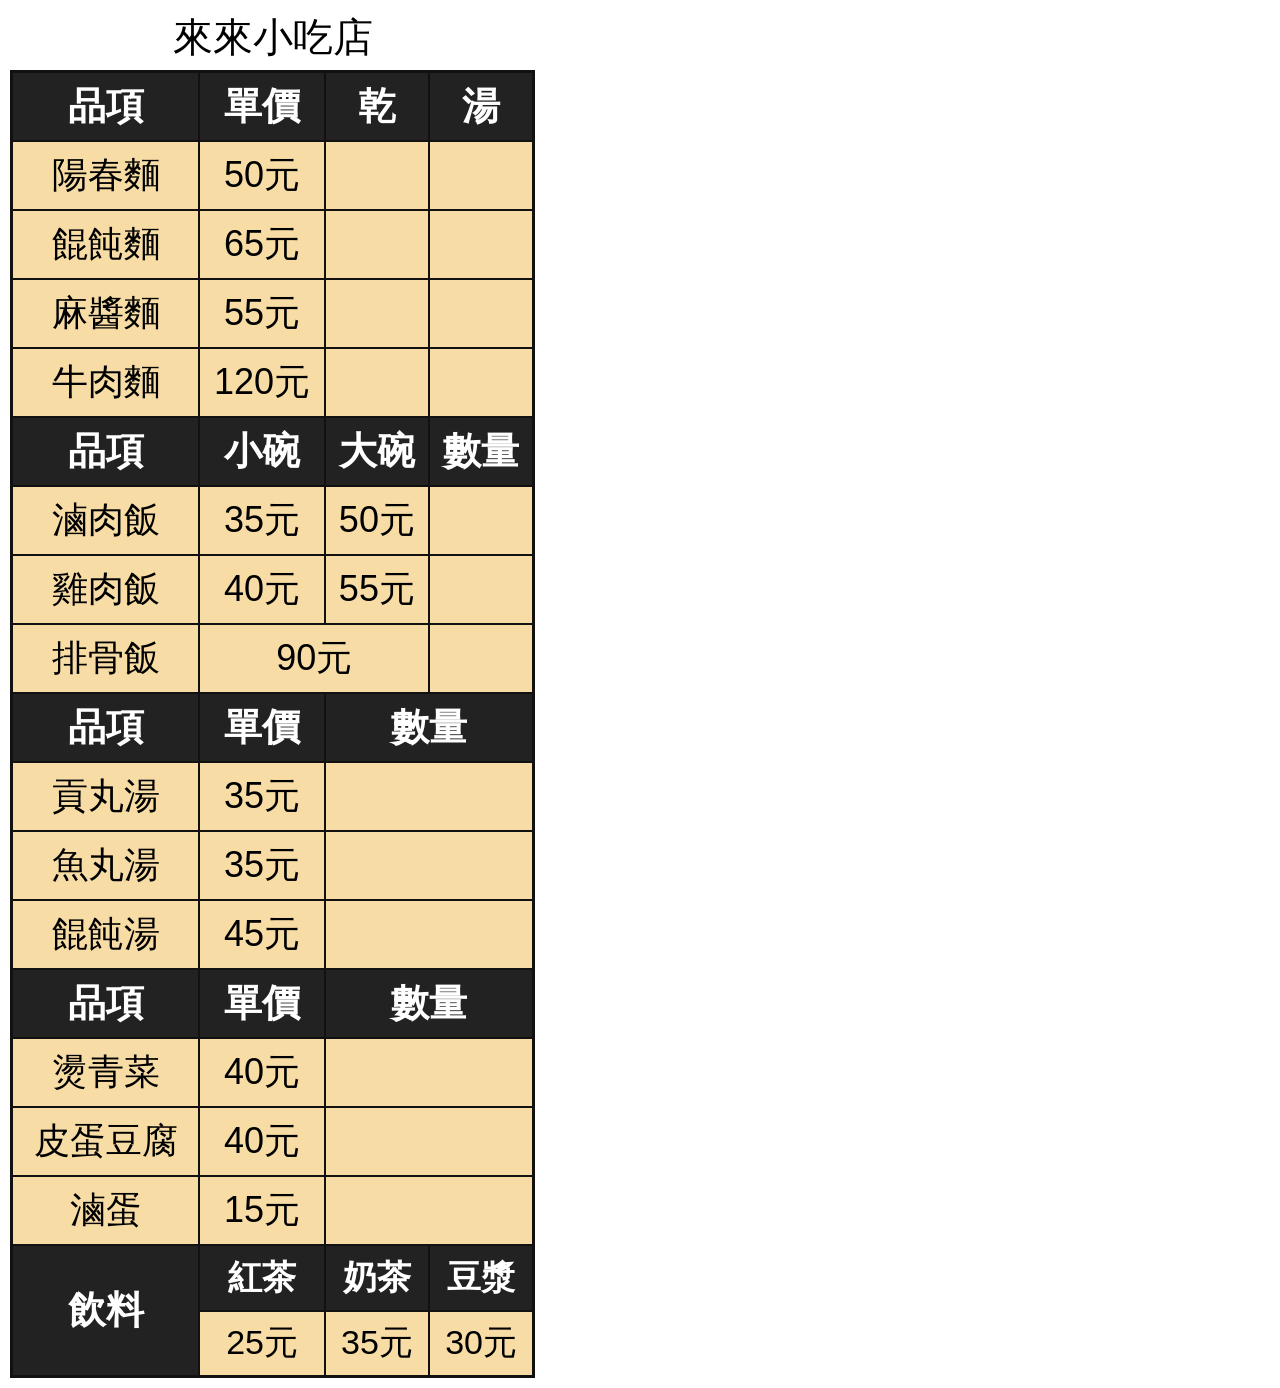
==== homework/0909/index.html @ c81b071d "建立課後練習網站" ====
<!doctype html>
<html lang="zh-Hant">
  <head>
    <meta charset="UTF-8" />
    <title>0909作業</title>

    <style>
      * {
        box-sizing: border-box;
      }

      body {
        margin: 0;
        padding: 10px;
        background-color: white;
        font-family: "Microsoft JhengHei", "Noto Sans TC", Arial, sans-serif;
      }

      h1 {
        width: 525px;
        margin: 0 0 5px 0;
        text-align: center;
        font-size: 40px;
        font-weight: 500;
      }

      table {
        width: 525px;
        border-collapse: collapse;
        table-layout: fixed;
        border: 3px solid #111;
      }

      /* 四欄寬度 */
      col:nth-child(1) {
        width: 36%;
      }

      col:nth-child(2) {
        width: 24%;
      }

      col:nth-child(3) {
        width: 20%;
      }

      col:nth-child(4) {
        width: 20%;
      }

      th,
      td {
        border: 2px solid #111;
        text-align: center;
        vertical-align: middle;
      }

      th {
        height: 69px;
        background-color: #222;
        color: white;
        font-size: 38px;
        font-weight: bold;
        white-space: nowrap;
      }

      td {
        height: 69px;
        background-color: #f7dca5;
        color: black;
        font-size: 36px;
        white-space: nowrap;
      }

      .drink-title {
        background-color: #222;
        color: white;
        font-size: 38px;
        font-weight: bold;
      }

      .drink-head {
        height: 66px;
        font-size: 34px;
      }

      .drink-price {
        height: 66px;
        font-size: 34px;
      }
    </style>
  </head>

  <body>
    <h1>來來小吃店</h1>

    <table>
      <colgroup>
        <col />
        <col />
        <col />
        <col />
      </colgroup>

      <tr>
        <th>品項</th>
        <th>單價</th>
        <th>乾</th>
        <th>湯</th>
      </tr>

      <tr>
        <td>陽春麵</td>
        <td>50元</td>
        <td></td>
        <td></td>
      </tr>

      <tr>
        <td>餛飩麵</td>
        <td>65元</td>
        <td></td>
        <td></td>
      </tr>

      <tr>
        <td>麻醬麵</td>
        <td>55元</td>
        <td></td>
        <td></td>
      </tr>

      <tr>
        <td>牛肉麵</td>
        <td>120元</td>
        <td></td>
        <td></td>
      </tr>

      <tr>
        <th>品項</th>
        <th>小碗</th>
        <th>大碗</th>
        <th>數量</th>
      </tr>

      <tr>
        <td>滷肉飯</td>
        <td>35元</td>
        <td>50元</td>
        <td></td>
      </tr>

      <tr>
        <td>雞肉飯</td>
        <td>40元</td>
        <td>55元</td>
        <td></td>
      </tr>

      <tr>
        <td>排骨飯</td>
        <td colspan="2">90元</td>
        <td></td>
      </tr>

      <tr>
        <th>品項</th>
        <th>單價</th>
        <th colspan="2">數量</th>
      </tr>

      <tr>
        <td>貢丸湯</td>
        <td>35元</td>
        <td colspan="2"></td>
      </tr>

      <tr>
        <td>魚丸湯</td>
        <td>35元</td>
        <td colspan="2"></td>
      </tr>

      <tr>
        <td>餛飩湯</td>
        <td>45元</td>
        <td colspan="2"></td>
      </tr>

      <tr>
        <th>品項</th>
        <th>單價</th>
        <th colspan="2">數量</th>
      </tr>

      <tr>
        <td>燙青菜</td>
        <td>40元</td>
        <td colspan="2"></td>
      </tr>

      <tr>
        <td>皮蛋豆腐</td>
        <td>40元</td>
        <td colspan="2"></td>
      </tr>

      <tr>
        <td>滷蛋</td>
        <td>15元</td>
        <td colspan="2"></td>
      </tr>

      <tr>
        <th rowspan="2" class="drink-title">飲料</th>
        <th class="drink-head">紅茶</th>
        <th class="drink-head">奶茶</th>
        <th class="drink-head">豆漿</th>
      </tr>

      <tr>
        <td class="drink-price">25元</td>
        <td class="drink-price">35元</td>
        <td class="drink-price">30元</td>
      </tr>
    </table>
  </body>
</html>
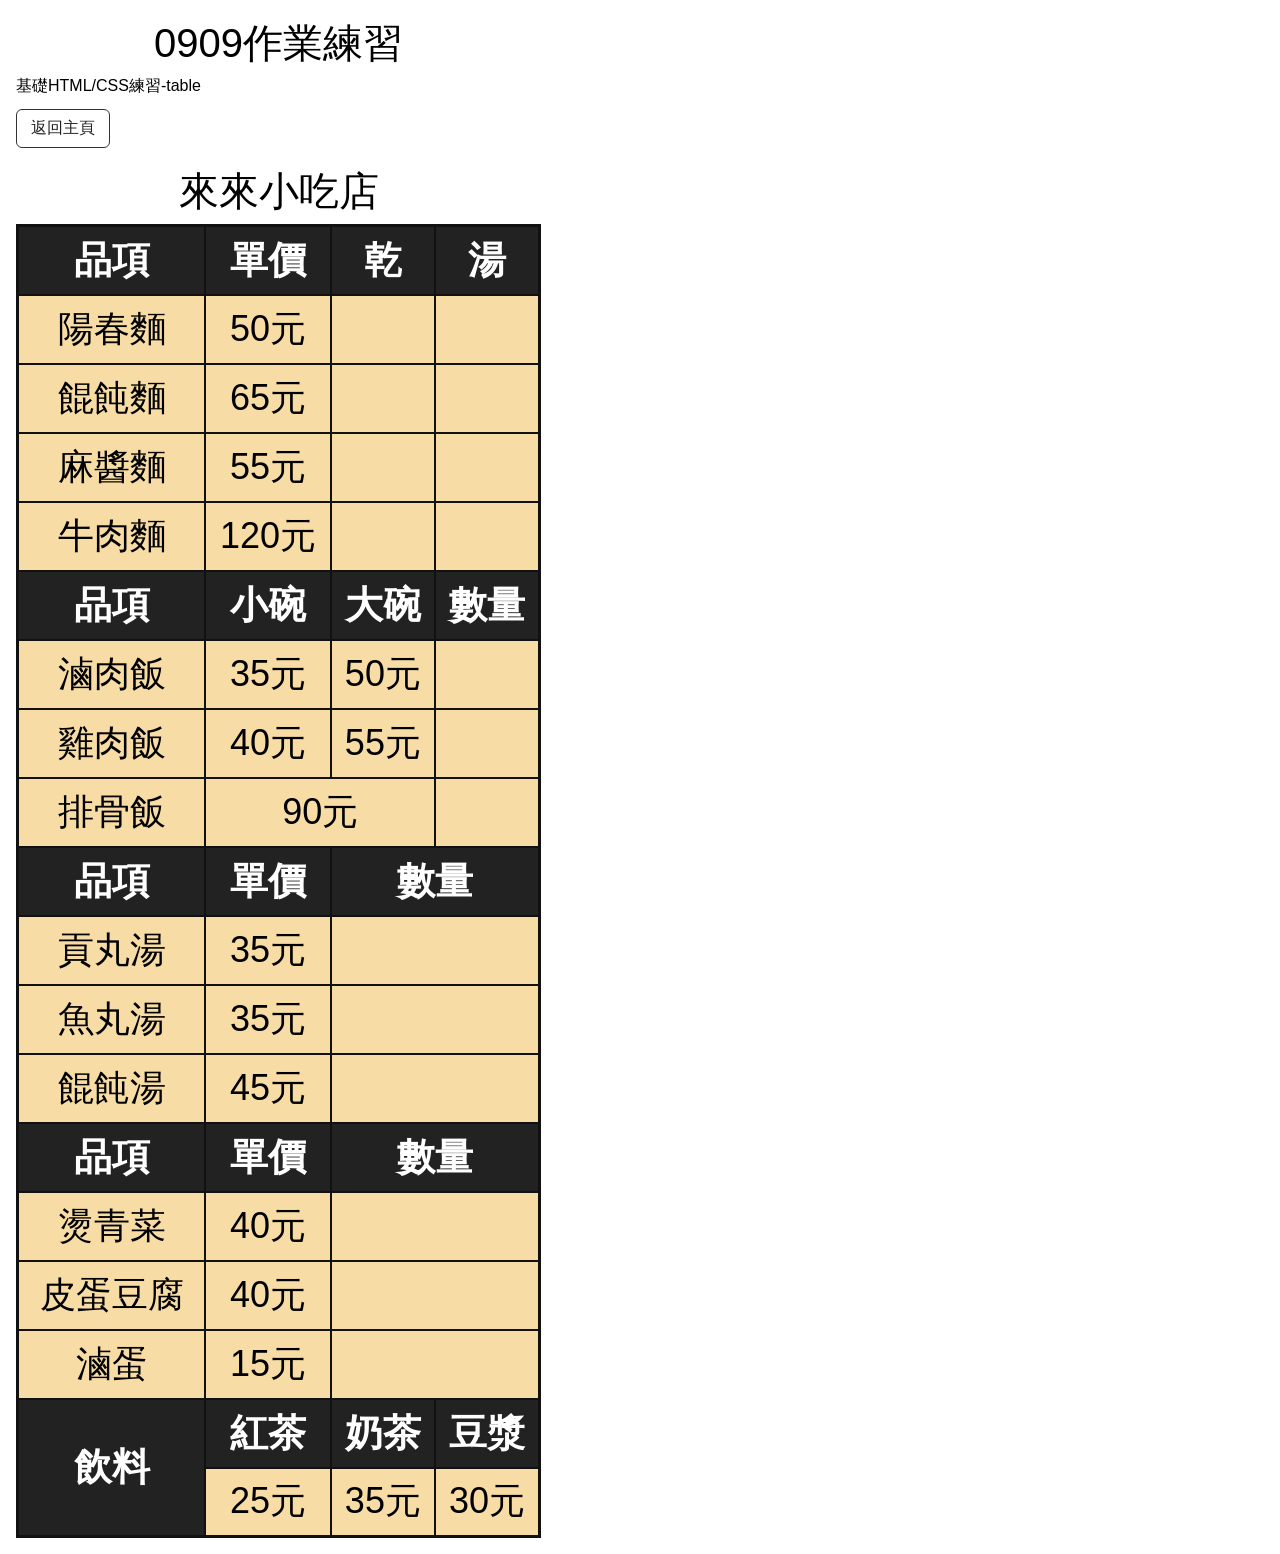
==== commit c385109a: "Update homepage button link" ====
--- a/homework/0909/index.html
+++ b/homework/0909/index.html
@@ -2,6 +2,7 @@
 <html lang="zh-Hant">
   <head>
     <meta charset="UTF-8" />
+    <meta name="viewport" content="width=device-width, initial-scale=1.0" />
     <title>0909作業</title>
 
     <style>
@@ -11,27 +12,47 @@
 
       body {
         margin: 0;
-        padding: 10px;
+        padding: 16px;
         background-color: white;
         font-family: "Microsoft JhengHei", "Noto Sans TC", Arial, sans-serif;
       }
 
+      .page {
+        width: min(525px, 100%);
+      }
+
       h1 {
-        width: 525px;
         margin: 0 0 5px 0;
         text-align: center;
         font-size: 40px;
         font-weight: 500;
       }
 
+      p {
+        margin: 0 0 12px;
+      }
+
+      .back-home {
+        display: inline-block;
+        margin-bottom: 16px;
+        padding: 8px 14px;
+        border: 1px solid #333;
+        border-radius: 6px;
+        color: #222;
+        text-decoration: none;
+      }
+
+      .back-home:hover {
+        background-color: #f2f2f2;
+      }
+
       table {
-        width: 525px;
+        width: 100%;
         border-collapse: collapse;
         table-layout: fixed;
         border: 3px solid #111;
       }
 
-      /* 四欄寬度 */
       col:nth-child(1) {
         width: 36%;
       }
@@ -72,158 +93,167 @@
         white-space: nowrap;
       }
 
-      .drink-title {
-        background-color: #222;
-        color: white;
-        font-size: 38px;
-        font-weight: bold;
-      }
-
-      .drink-head {
-        height: 66px;
-        font-size: 34px;
-      }
-
-      .drink-price {
-        height: 66px;
-        font-size: 34px;
+      @media (max-width: 600px) {
+        body {
+          padding: 12px;
+        }
+
+        h1 {
+          font-size: 28px;
+        }
+
+        th,
+        td {
+          height: 48px;
+          font-size: 22px;
+        }
       }
     </style>
   </head>
 
   <body>
-    <h1>來來小吃店</h1>
-
-    <table>
-      <colgroup>
-        <col />
-        <col />
-        <col />
-        <col />
-      </colgroup>
-
-      <tr>
-        <th>品項</th>
-        <th>單價</th>
-        <th>乾</th>
-        <th>湯</th>
-      </tr>
-
-      <tr>
-        <td>陽春麵</td>
-        <td>50元</td>
-        <td></td>
-        <td></td>
-      </tr>
-
-      <tr>
-        <td>餛飩麵</td>
-        <td>65元</td>
-        <td></td>
-        <td></td>
-      </tr>
-
-      <tr>
-        <td>麻醬麵</td>
-        <td>55元</td>
-        <td></td>
-        <td></td>
-      </tr>
-
-      <tr>
-        <td>牛肉麵</td>
-        <td>120元</td>
-        <td></td>
-        <td></td>
-      </tr>
-
-      <tr>
-        <th>品項</th>
-        <th>小碗</th>
-        <th>大碗</th>
-        <th>數量</th>
-      </tr>
-
-      <tr>
-        <td>滷肉飯</td>
-        <td>35元</td>
-        <td>50元</td>
-        <td></td>
-      </tr>
-
-      <tr>
-        <td>雞肉飯</td>
-        <td>40元</td>
-        <td>55元</td>
-        <td></td>
-      </tr>
-
-      <tr>
-        <td>排骨飯</td>
-        <td colspan="2">90元</td>
-        <td></td>
-      </tr>
-
-      <tr>
-        <th>品項</th>
-        <th>單價</th>
-        <th colspan="2">數量</th>
-      </tr>
-
-      <tr>
-        <td>貢丸湯</td>
-        <td>35元</td>
-        <td colspan="2"></td>
-      </tr>
-
-      <tr>
-        <td>魚丸湯</td>
-        <td>35元</td>
-        <td colspan="2"></td>
-      </tr>
-
-      <tr>
-        <td>餛飩湯</td>
-        <td>45元</td>
-        <td colspan="2"></td>
-      </tr>
-
-      <tr>
-        <th>品項</th>
-        <th>單價</th>
-        <th colspan="2">數量</th>
-      </tr>
-
-      <tr>
-        <td>燙青菜</td>
-        <td>40元</td>
-        <td colspan="2"></td>
-      </tr>
-
-      <tr>
-        <td>皮蛋豆腐</td>
-        <td>40元</td>
-        <td colspan="2"></td>
-      </tr>
-
-      <tr>
-        <td>滷蛋</td>
-        <td>15元</td>
-        <td colspan="2"></td>
-      </tr>
-
-      <tr>
-        <th rowspan="2" class="drink-title">飲料</th>
-        <th class="drink-head">紅茶</th>
-        <th class="drink-head">奶茶</th>
-        <th class="drink-head">豆漿</th>
-      </tr>
-
-      <tr>
-        <td class="drink-price">25元</td>
-        <td class="drink-price">35元</td>
-        <td class="drink-price">30元</td>
-      </tr>
-    </table>
+    <main class="page">
+      <section>
+        <h1>0909作業練習</h1>
+        <p>基礎HTML/CSS練習-table</p>
+        <a class="back-home" href="../../index.html">返回主頁</a>
+      </section>
+
+      <section>
+        <h1>來來小吃店</h1>
+
+        <table>
+          <colgroup>
+            <col />
+            <col />
+            <col />
+            <col />
+          </colgroup>
+
+          <tr>
+            <th>品項</th>
+            <th>單價</th>
+            <th>乾</th>
+            <th>湯</th>
+          </tr>
+
+          <tr>
+            <td>陽春麵</td>
+            <td>50元</td>
+            <td></td>
+            <td></td>
+          </tr>
+
+          <tr>
+            <td>餛飩麵</td>
+            <td>65元</td>
+            <td></td>
+            <td></td>
+          </tr>
+
+          <tr>
+            <td>麻醬麵</td>
+            <td>55元</td>
+            <td></td>
+            <td></td>
+          </tr>
+
+          <tr>
+            <td>牛肉麵</td>
+            <td>120元</td>
+            <td></td>
+            <td></td>
+          </tr>
+
+          <tr>
+            <th>品項</th>
+            <th>小碗</th>
+            <th>大碗</th>
+            <th>數量</th>
+          </tr>
+
+          <tr>
+            <td>滷肉飯</td>
+            <td>35元</td>
+            <td>50元</td>
+            <td></td>
+          </tr>
+
+          <tr>
+            <td>雞肉飯</td>
+            <td>40元</td>
+            <td>55元</td>
+            <td></td>
+          </tr>
+
+          <tr>
+            <td>排骨飯</td>
+            <td colspan="2">90元</td>
+            <td></td>
+          </tr>
+
+          <tr>
+            <th>品項</th>
+            <th>單價</th>
+            <th colspan="2">數量</th>
+          </tr>
+
+          <tr>
+            <td>貢丸湯</td>
+            <td>35元</td>
+            <td colspan="2"></td>
+          </tr>
+
+          <tr>
+            <td>魚丸湯</td>
+            <td>35元</td>
+            <td colspan="2"></td>
+          </tr>
+
+          <tr>
+            <td>餛飩湯</td>
+            <td>45元</td>
+            <td colspan="2"></td>
+          </tr>
+
+          <tr>
+            <th>品項</th>
+            <th>單價</th>
+            <th colspan="2">數量</th>
+          </tr>
+
+          <tr>
+            <td>燙青菜</td>
+            <td>40元</td>
+            <td colspan="2"></td>
+          </tr>
+
+          <tr>
+            <td>皮蛋豆腐</td>
+            <td>40元</td>
+            <td colspan="2"></td>
+          </tr>
+
+          <tr>
+            <td>滷蛋</td>
+            <td>15元</td>
+            <td colspan="2"></td>
+          </tr>
+
+          <tr>
+            <th rowspan="2">飲料</th>
+            <th>紅茶</th>
+            <th>奶茶</th>
+            <th>豆漿</th>
+          </tr>
+
+          <tr>
+            <td>25元</td>
+            <td>35元</td>
+            <td>30元</td>
+          </tr>
+        </table>
+      </section>
+    </main>
   </body>
 </html>
